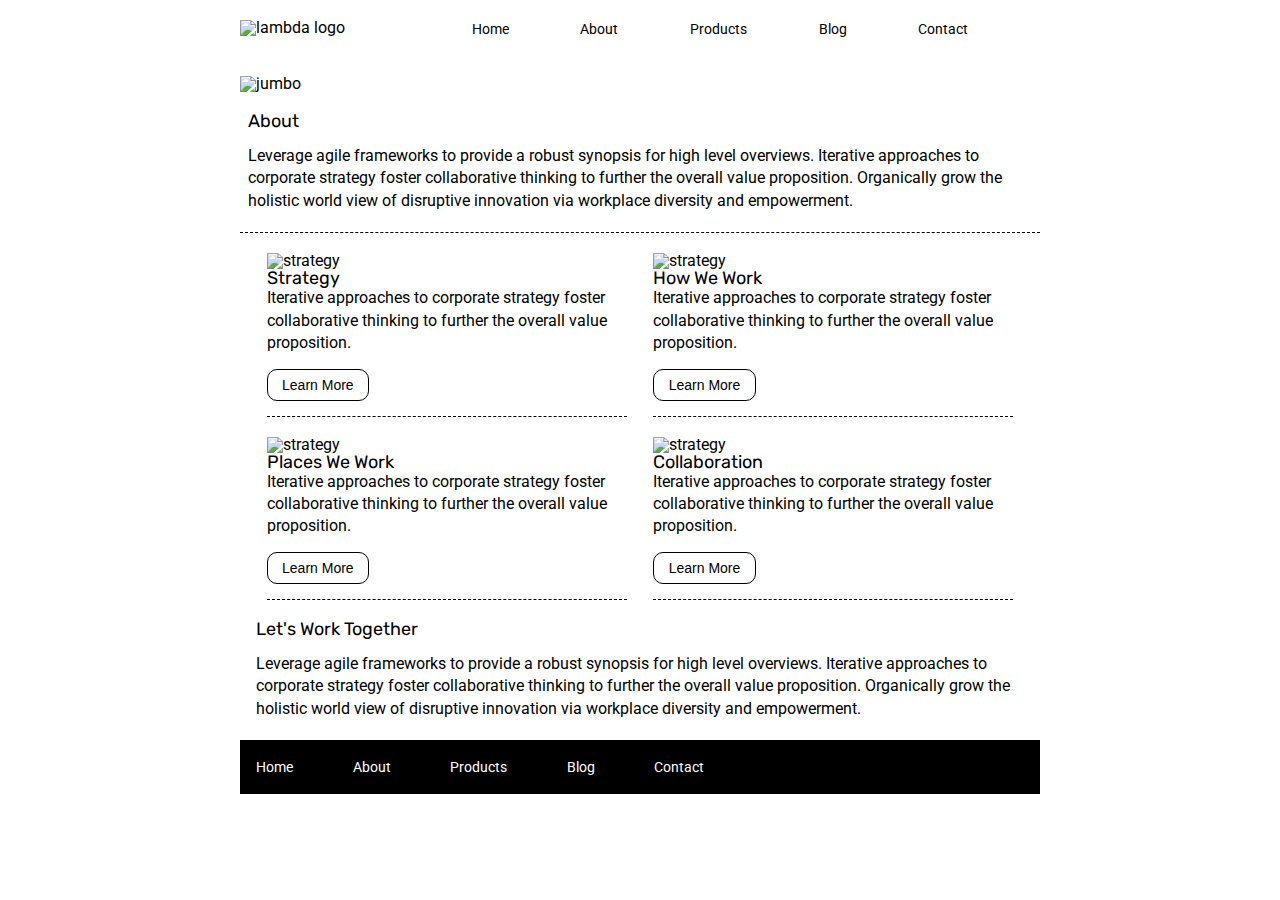
==== about.html @ e89e7214 "completed basic styles and layout" ====
<!doctype html>

<html lang="en">
<head>
  <meta charset="utf-8">

  <title>Sprint Challenge - About</title>

  <link href="https://fonts.googleapis.com/css?family=Roboto|Rubik" rel="stylesheet">
  <link rel="stylesheet" href="css/index.css">
  <link rel="stylesheet" href="css/about.css">

</head>

<body>
    <div class="container about-page">
      <header> 
        <div>
            <img id="lambda-logo" src="img/lambda-black.png" alt="lambda logo">
            <nav>
                <a href="#home">Home</a>
                <a href="about.html">About</a>                
                <a href="#products">Products</a>
                <a href="#blog">Blog</a>
                <a href="#contact">Contact</a>
            </nav>
        </div>     
        <img id="main-image" src="img/jumbo-about.png" alt="jumbo">
    </header>
    <main>
      <section class="top-content">
        <div class="text-container">

          <h2>About</h2>
          
          <p>Leverage agile frameworks to provide a robust synopsis for high level overviews. Iterative approaches to corporate strategy foster collaborative thinking to further the overall value proposition. Organically grow the holistic world view of disruptive innovation via workplace diversity and empowerment.</p>
      
        </div>
      </section>
      <div class="middle-content-container">

        <section class="middle-content">
          <img src="img/about-plan.png" alt="strategy">
          <h2>Strategy</h2>
          
          <p>Iterative approaches to corporate strategy foster collaborative thinking to further the overall value proposition.</p>
          
          <button>Learn More</button>
          
          
        </section>
        <section class="middle-content">
          
          <img src="img/about-working.png" alt="strategy">
          
          <h2>How We Work</h2>
          
          <p>Iterative approaches to corporate strategy foster collaborative thinking to further the overall value proposition.</p>
          
          <button>Learn More</button>
        </section>
        <section class="middle-content">
          
          
          
          <img src="img/about-office.png" alt="strategy">
          
          <h2>Places We Work</h2>
          
          <p>Iterative approaches to corporate strategy foster collaborative thinking to further the overall value proposition.</p>
          
          <button>Learn More</button>
        </section>
        <section class="middle-content">
          
          <img src="img/about-meeting.png" alt="strategy">
          
          <h2>Collaboration</h2>
          
          <p>Iterative approaches to corporate strategy foster collaborative thinking to further the overall value proposition.</p>
          
          <button>Learn More</button>
        </section>
      </div>
      <section class="bottom-content">
        <div class="text-container">

          <h2>Let's Work Together</h2>
          
          <p>Leverage agile frameworks to provide a robust synopsis for high level overviews. Iterative approaches to corporate strategy foster collaborative thinking to further the overall value proposition. Organically grow the holistic world view of disruptive innovation via workplace diversity and empowerment.</p>
        </div>
      </section>
      
      
    </main>
      <footer>
        <nav>
          <a href="index.html">Home</a>
          <a href="#">About</a>
          <a href="#">Products</a>
          <a href="#">Blog</a>
          <a href="#">Contact</a>
        </nav>
      </footer>
    </div><!-- container -->        
</body>
</html>
---- css/index.css ----
/* http://meyerweb.com/eric/tools/css/reset/ 
   v2.0 | 20110126
   License: none (public domain)
*/

html, body, div, span, applet, object, iframe,
h1, h2, h3, h4, h5, h6, p, blockquote, pre,
a, abbr, acronym, address, big, cite, code,
del, dfn, em, img, ins, kbd, q, s, samp,
small, strike, strong, sub, sup, tt, var,
b, u, i, center,
dl, dt, dd, ol, ul, li,
fieldset, form, label, legend,
table, caption, tbody, tfoot, thead, tr, th, td,
article, aside, canvas, details, embed, 
figure, figcaption, footer, header, hgroup, 
menu, nav, output, ruby, section, summary,
time, mark, audio, video {
	margin: 0;
	padding: 0;
	border: 0;
	font-size: 100%;
	font: inherit;
	vertical-align: baseline;
}
/* HTML5 display-role reset for older browsers */
article, aside, details, figcaption, figure, 
footer, header, hgroup, menu, nav, section {
	display: block;
}
body {
	line-height: 1;
}
ol, ul {
	list-style: none;
}
blockquote, q {
	quotes: none;
}
blockquote:before, blockquote:after,
q:before, q:after {
	content: '';
	content: none;
}
table {
	border-collapse: collapse;
	border-spacing: 0;
}

* {
    box-sizing: border-box;
}

html, body {
    height: 100%;
    font-family: 'Roboto', sans-serif;
}

h1, h2, h3, h4, h5 {
    font-size: 18px;
    margin-bottom: 15px;
    font-family: 'Rubik', sans-serif;
}

p {
    line-height: 1.4;
}

.container {
    width: 800px;
    margin: 0 auto;
}
/* header */

header div{
    display:flex;
    padding-top: 2.5%;
    padding-bottom: 2.5%;
}
header #lambda-logo{
    width:25%;
}
header nav{
    width: 100%;
    display: flex;
    justify-content: space-evenly;
    align-items: flex-end;
    font-size: 14px;
}
header nav a{
    color:black;
    text-decoration: none;
}
header img{
    max-width: 100%;
}
header #main-image{
    padding-top: 2.5%;
    padding-bottom: 2.5%;;
}

/* main */
.top-content {
    display: flex;
    flex-wrap: wrap;
    justify-content: space-evenly;
    margin-bottom: 20px;
    border-bottom: 1px dashed black;
}

.top-content .text-container {
    width: 48%;
    padding: 0 1%;
    padding-bottom: 20px;  
}

.middle-content {
    margin-bottom: 20px;
    border-bottom: 1px dashed black;
}

.middle-content h2 {
    padding: 0 2%;
    margin-bottom: 0;
}

.middle-content .boxes {
    display: flex;
    flex-wrap: wrap;
    justify-content: space-evenly;
}

.middle-content .boxes .box {
    width: 12.5%;
    height: 100px;
    background: black;
    margin: 20px 2.5%;
    color: white;
    display: flex;
    align-items: center;
    justify-content: center;
}
.middle-content .boxes .box:nth-child(1){
    background:teal;
}
.middle-content .boxes .box:nth-child(2){
    background:gold;
}
.middle-content .boxes .box:nth-child(3){
    background:cadetblue;
}
.middle-content .boxes .box:nth-child(4){
    background:coral;
}
.middle-content .boxes .box:nth-child(5){
    background:crimson;
}
.middle-content .boxes .box:nth-child(6){
    background:forestgreen;
}
.middle-content .boxes .box:nth-child(7){
    background:darkorchid;
}
.middle-content .boxes .box:nth-child(8){
    background:hotpink;
}
.middle-content .boxes .box:nth-child(9){
    background:indigo;
}
.middle-content .boxes .box:nth-child(10){
    background:dodgerblue;
}
.bottom-content {
    display: flex;
    margin: 0 2% 20px;
    justify-content: space-around;
}

.bottom-content .text-container {
    padding-right: 4%;
}

.bottom-content .text-container:last-child {
    padding-right: 0;
}
footer {
    width: 100%;
    background: black;
}

footer nav {
    width: 60%;
    display: flex;
    justify-content: space-between;
    align-items: center;
    padding: 20px 2%;
    font-size: 14px;
}

footer nav a {
    color: white;
    text-decoration: none;
}
---- css/about.css ----
.top-content .text-container {
    width: 100%;
}
.middle-content-container{
    display:flex;
    justify-content: space-evenly;
    flex-wrap:wrap;
}
.middle-content{
    width:45%;
}
.middle-content h2{
    padding:0;
}
.middle-content img{
    width:100%;
}
.middle-content button{
    background-color: white;
    border:1px solid black;
    border-radius: 10px;
    padding:2% 4%;
    margin:4% 0;
    font-size:14px;
}
.middle-content-container *{
    /* border:1px solid red; */
}
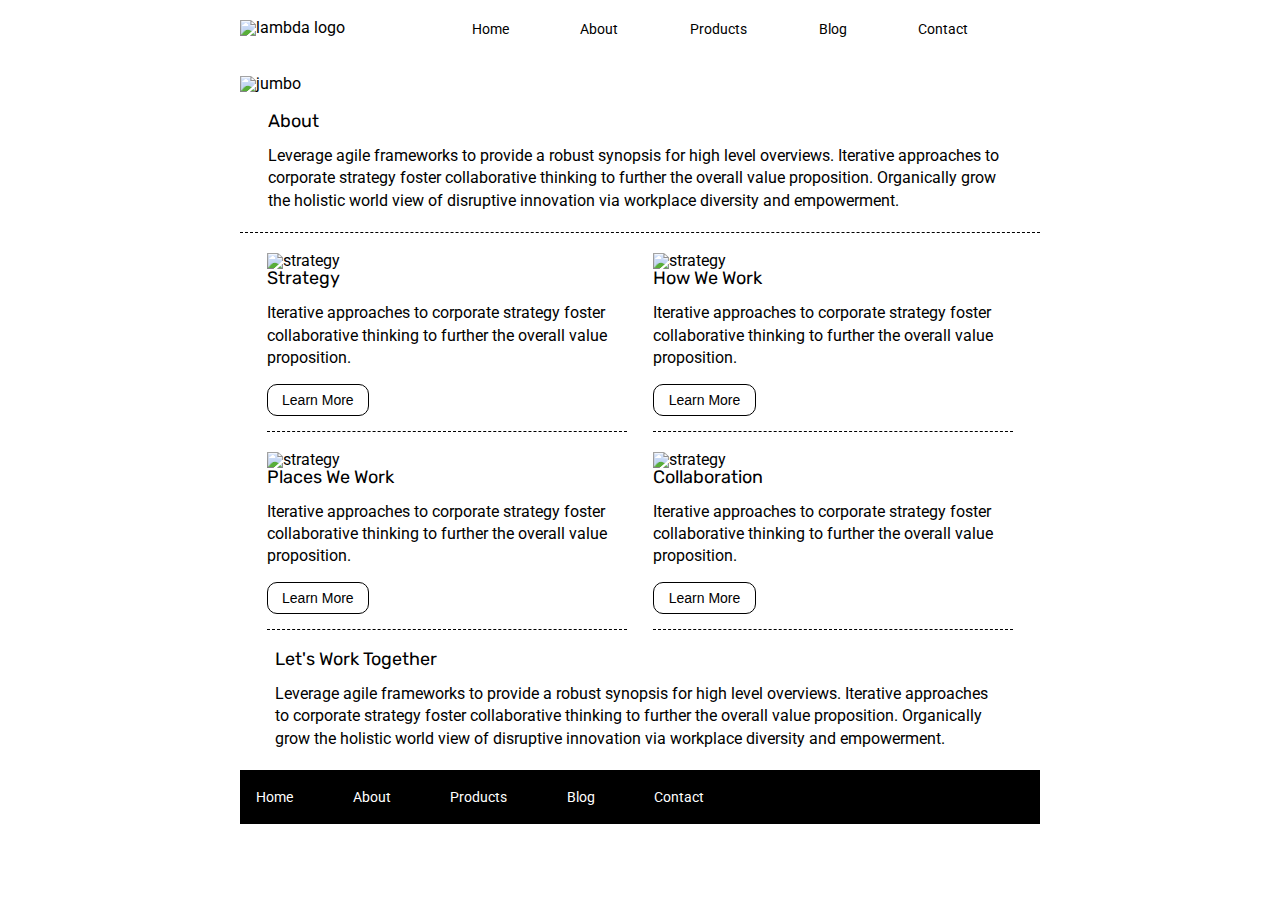
==== commit b24900c2: "updated link and touched up on text-container" ====
--- a/about.html
+++ b/about.html
@@ -18,7 +18,7 @@
         <div>
             <img id="lambda-logo" src="img/lambda-black.png" alt="lambda logo">
             <nav>
-                <a href="#home">Home</a>
+                <a href="index.html">Home</a>
                 <a href="about.html">About</a>                
                 <a href="#products">Products</a>
                 <a href="#blog">Blog</a>
@@ -96,7 +96,7 @@
       <footer>
         <nav>
           <a href="index.html">Home</a>
-          <a href="#">About</a>
+          <a href="about.html">About</a>
           <a href="#">Products</a>
           <a href="#">Blog</a>
           <a href="#">Contact</a>
--- a/css/about.css
+++ b/css/about.css
@@ -1,5 +1,5 @@
-.top-content .text-container {
-    width: 100%;
+.top-content .text-container, .bottom-content .text-container{
+    width: 95%;
 }
 .middle-content-container{
     display:flex;
@@ -11,6 +11,7 @@
 }
 .middle-content h2{
     padding:0;
+    margin-bottom: 15px;
 }
 .middle-content img{
     width:100%;
@@ -23,7 +24,4 @@
     margin:4% 0;
     font-size:14px;
 }
-.middle-content-container *{
-    /* border:1px solid red; */
-}
 
